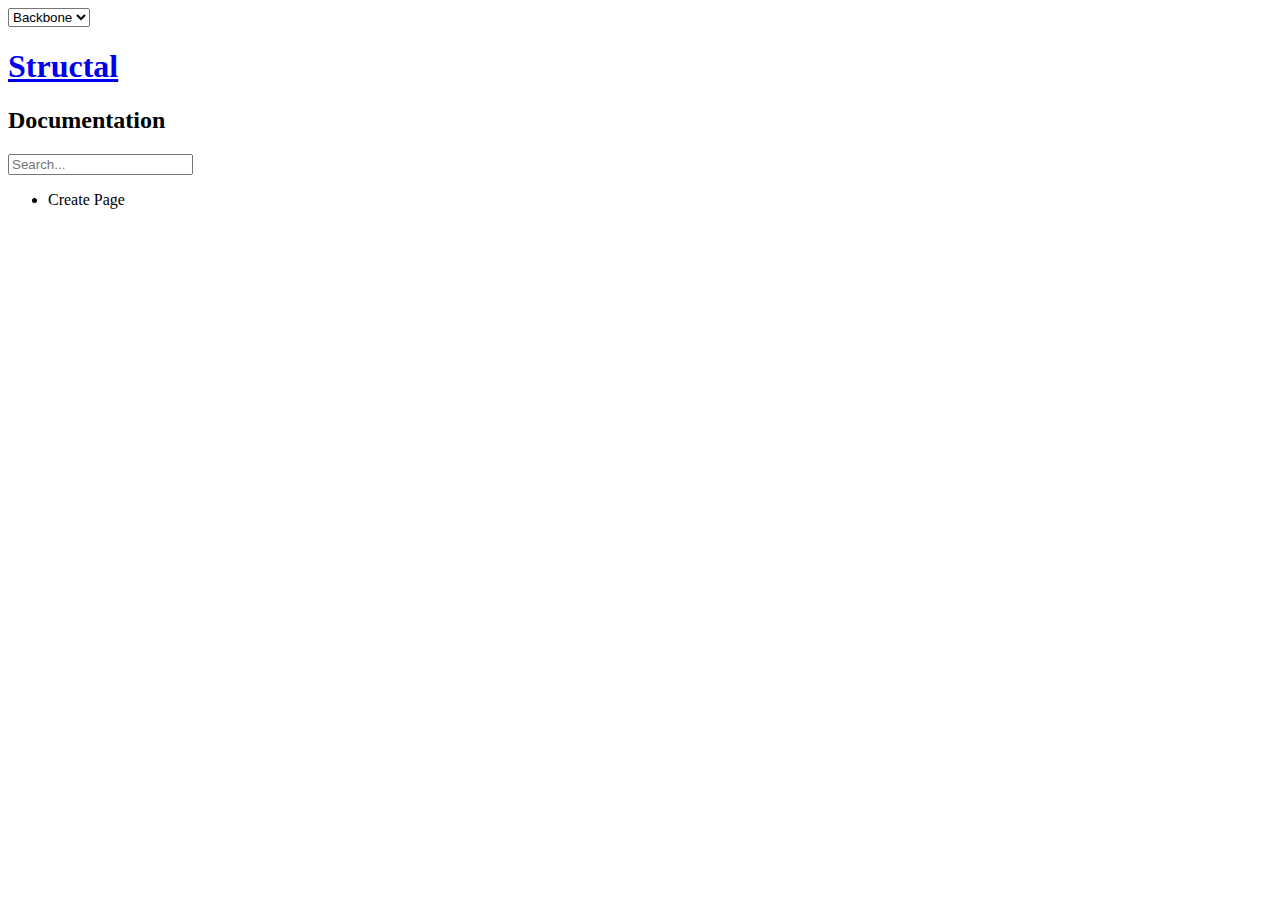
==== tpl/index.html @ 1848f745 "wiki tweaks" ====
<!DOCTYPE html>
<html>
	<head>
	  
	    <link rel="stylesheet" href="style.css" type="text/css" charset="utf-8">
	  
	  <script src="lib/json2.js" type="text/javascript" charset="utf-8"></script>
    <script src="lib/jquery.js" type="text/javascript" charset="utf-8"></script>
    <script src="lib/mustache.js" type="text/javascript" charset="utf-8"></script>
    <script src="lib/spine.js" type="text/javascript" charset="utf-8"></script>
    <script src="lib/spine.ajax.params.js" type="text/javascript" charset="utf-8"></script>
    <script src="lib/spine.route.js" type="text/javascript" charset="utf-8"></script>
    <script src="lib/spine.manager.js" type="text/javascript" charset="utf-8"></script>
    <script src="lib/spine.touch.js" type="text/javascript" charset="utf-8"></script>
    <script src="lib/spine.stage.js" type="text/javascript" charset="utf-8"></script>
    <script src="lib/spine.panel.js" type="text/javascript" charset="utf-8"></script>
    <script src="lib/gfx.js" type="text/javascript" charset="utf-8"></script>
    <script src="lib/gfx.flip.js" type="text/javascript" charset="utf-8"></script>
    <script src="lib/gfx.cube.js" type="text/javascript" charset="utf-8"></script>
    <script src="lib/gfx.overlay.js" type="text/javascript" charset="utf-8"></script>
    <script src="lib/ckeditor.js" type="text/javascript" charset="utf-8"></script>

    <script src="app.js" type="text/javascript" charset="utf-8"></script>
	  
		<meta http-equiv="content-type" content="text/html; charset=UTF-8">
		<title>
			Structal
		</title>
	</head>
	<body class="docs docs-index CoffeeScript">
		<select id="preview">
			<option selected="selected">Backbone</option>
			<option>Spine</option>
		</select>
		<header id="header">
		<h1>
			<a href="http://structal.org/">Structal</a>
		</h1>
		<h2>
			Documentation
		</h2>
		</header> 
		
		<article id="article"> 
	  	<nav id="nav">
    		<ul id="pages">
    		</ul>
    		<div id="search">
    			<form accept-charset="UTF-8" action="/docs/search" method="get">
    				<div style="margin:0;padding:0;display:inline">
    					<input name="utf8" value="✓" type="hidden">
    				</div>
    				<input name="query" placeholder="Search..." results="0" type="search">
    			</form>
    		</div>
    		<div>
          <ul>
            <li>
      		    <a class="create">Create Page</a>
            </li>
          </ul>
    		</div>
  		</nav>
  		 <section id="section">
  		<div id="content"></div>
  		</section>
		</article>
	</body>
</html>
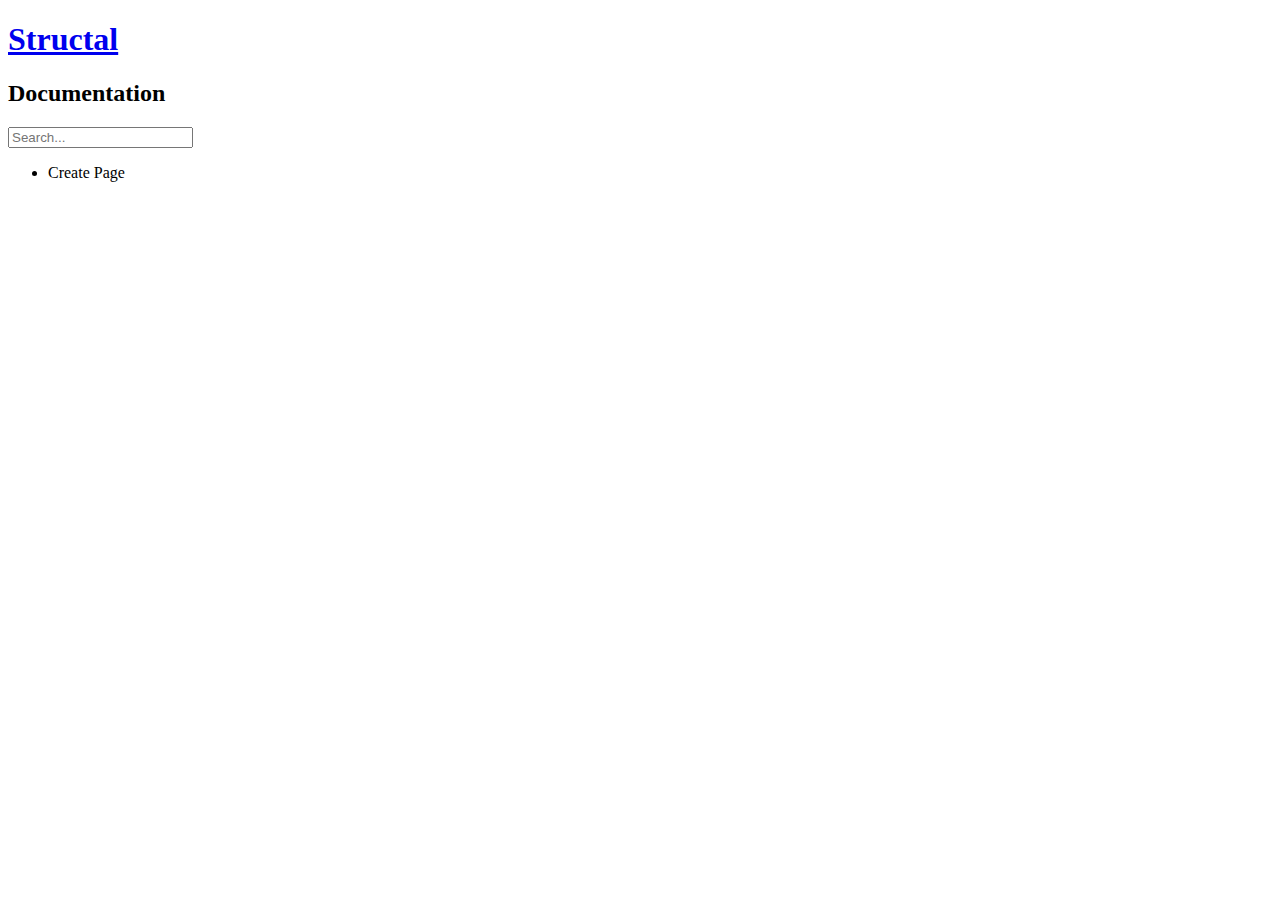
==== commit ef175904: "drop popup menu" ====
--- a/tpl/index.html
+++ b/tpl/index.html
@@ -28,10 +28,7 @@
 		</title>
 	</head>
 	<body class="docs docs-index CoffeeScript">
-		<select id="preview">
-			<option selected="selected">Backbone</option>
-			<option>Spine</option>
-		</select>
+
 		<header id="header">
 		<h1>
 			<a href="http://structal.org/">Structal</a>
